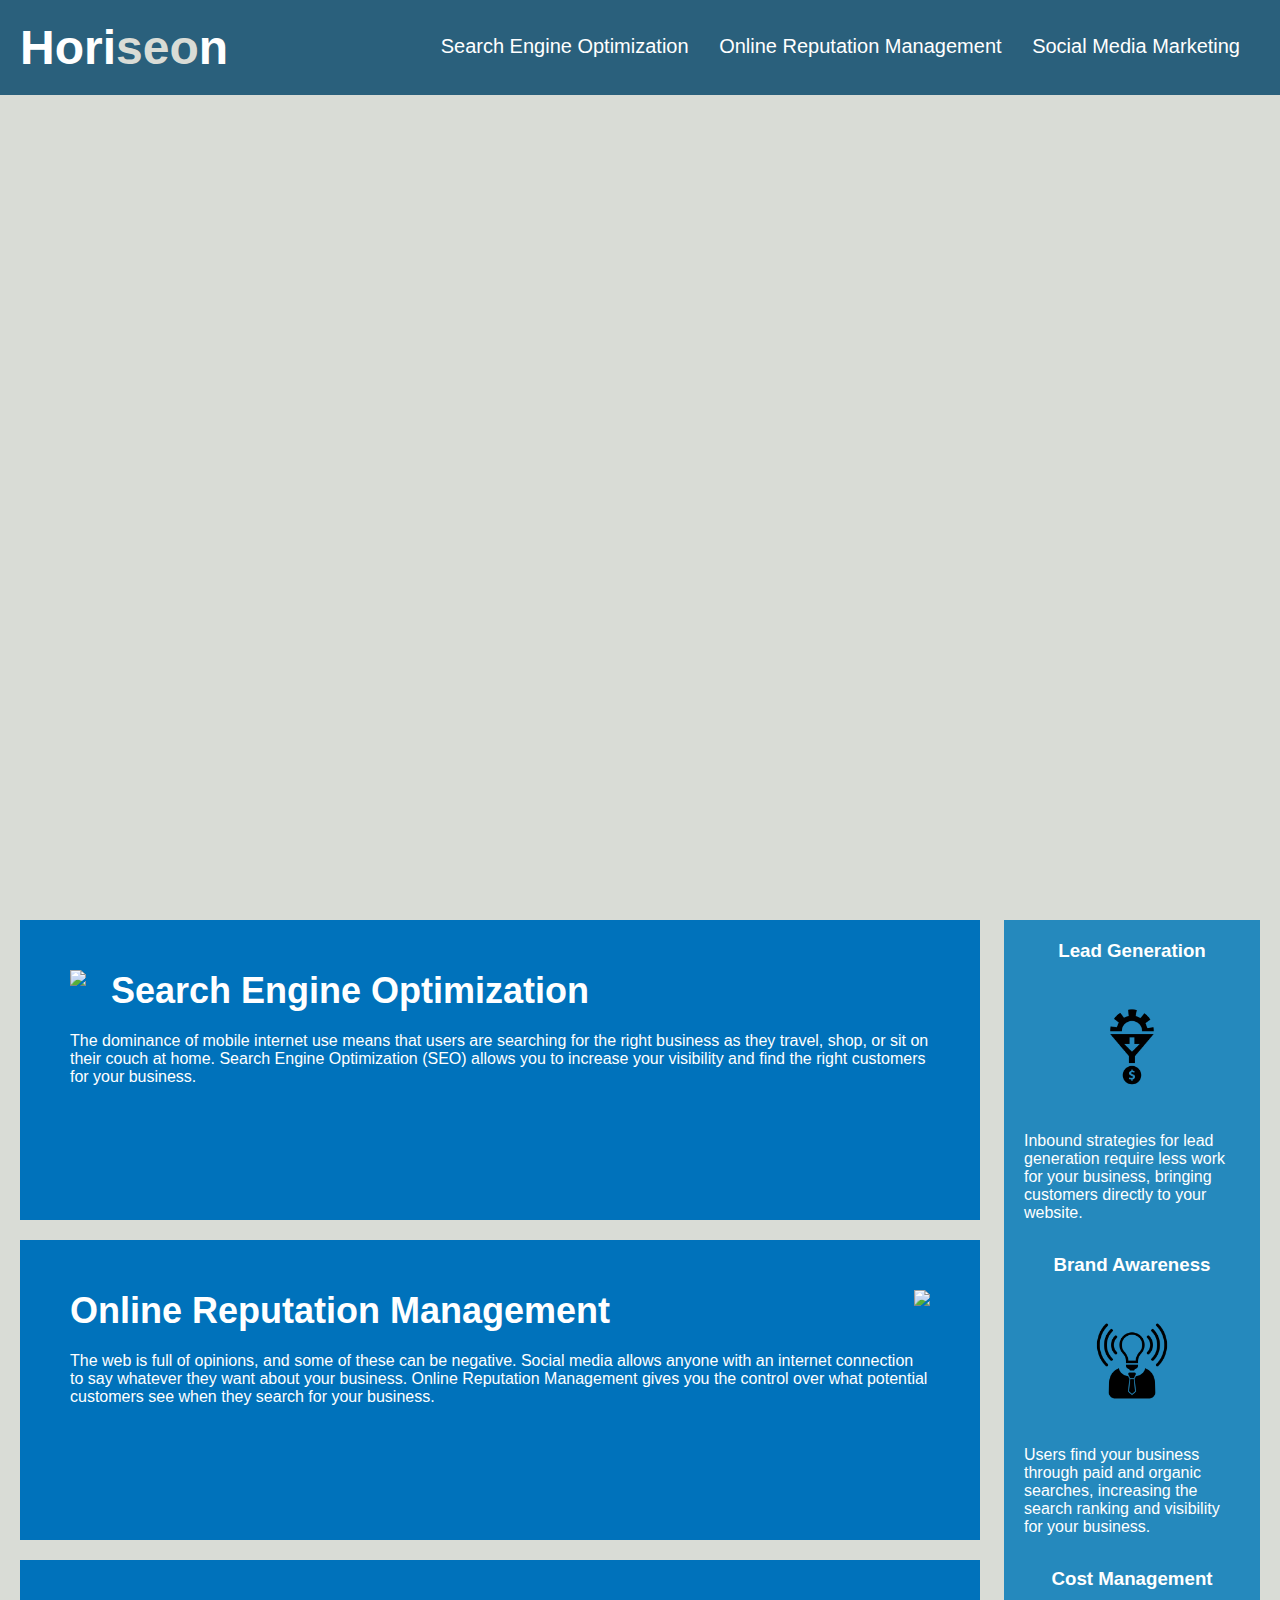
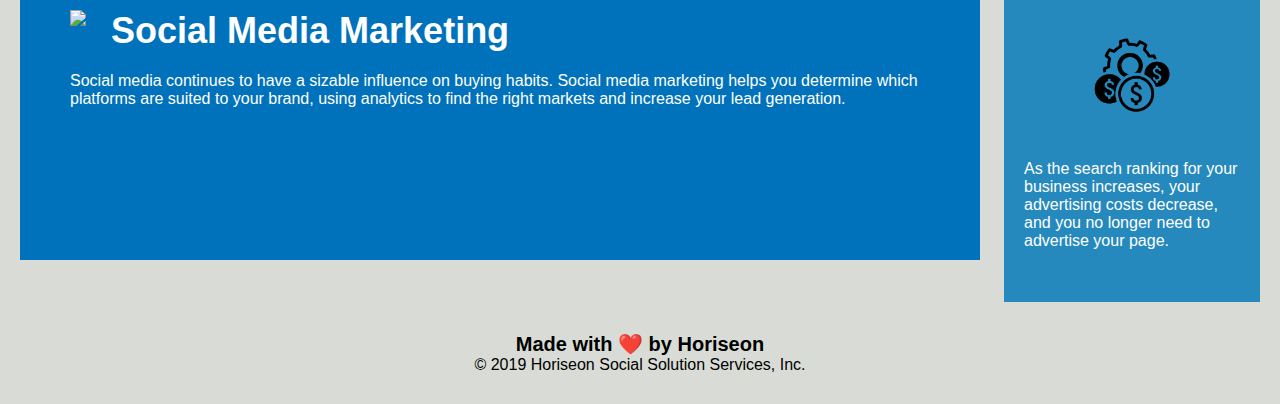
==== Develop/index.html @ 7d7eda20 "add starter code files. update semantic elements" ====
<!DOCTYPE html>
<html lang="en-us">
  <head>
    <meta charset="UTF-8" />
    <link rel="stylesheet" href="./assets/css/style.css" />
    <title>website</title>
  </head>

  <body>
    <header>
      <h1>Hori<span class="seo">seo</span>n</h1>
      <div>
        <ul>
          <li>
            <a href="#search-engine-optimization">Search Engine Optimization</a>
          </li>
          <li>
            <a href="#online-reputation-management"
              >Online Reputation Management</a
            >
          </li>
          <li>
            <a href="#social-media-marketing">Social Media Marketing</a>
          </li>
        </ul>
      </div>
    </header>
    <div class="hero"></div>
    <div class="content">
      <div id="search-engine-optimization" class="search-engine-optimization">
        <img
          src="./assets/images/search-engine-optimization.jpg"
          class="float-left"
        />
        <h2>Search Engine Optimization</h2>
        <p>
          The dominance of mobile internet use means that users are searching
          for the right business as they travel, shop, or sit on their couch at
          home. Search Engine Optimization (SEO) allows you to increase your
          visibility and find the right customers for your business.
        </p>
      </div>
      <div
        id="online-reputation-management"
        class="online-reputation-management"
      >
        <img
          src="./assets/images/online-reputation-management.jpg"
          class="float-right"
        />
        <h2>Online Reputation Management</h2>
        <p>
          The web is full of opinions, and some of these can be negative. Social
          media allows anyone with an internet connection to say whatever they
          want about your business. Online Reputation Management gives you the
          control over what potential customers see when they search for your
          business.
        </p>
      </div>
      <div id="social-media-marketing" class="social-media-marketing">
        <img
          src="./assets/images/social-media-marketing.jpg"
          class="float-left"
        />
        <h2>Social Media Marketing</h2>
        <p>
          Social media continues to have a sizable influence on buying habits.
          Social media marketing helps you determine which platforms are suited
          to your brand, using analytics to find the right markets and increase
          your lead generation.
        </p>
      </div>
    </div>
    <div class="benefits">
      <div class="benefit-lead">
        <h3>Lead Generation</h3>
        <img src="./assets/images/lead-generation.png" />
        <p>
          Inbound strategies for lead generation require less work for your
          business, bringing customers directly to your website.
        </p>
      </div>
      <div class="benefit-brand">
        <h3>Brand Awareness</h3>
        <img src="./assets/images/brand-awareness.png" />
        <p>
          Users find your business through paid and organic searches, increasing
          the search ranking and visibility for your business.
        </p>
      </div>
      <div class="benefit-cost">
        <h3>Cost Management</h3>
        <img src="./assets/images/cost-management.png" />
        <p>
          As the search ranking for your business increases, your advertising
          costs decrease, and you no longer need to advertise your page.
        </p>
      </div>
    </div>
    <footer>
      <h2>Made with ❤️️ by Horiseon</h2>
      <p>&copy; 2019 Horiseon Social Solution Services, Inc.</p>
    </footer>
  </body>
</html>
---- Develop/assets/css/style.css ----
* {
  box-sizing: border-box;
  padding: 0;
  margin: 0;
}

body {
  background-color: #d9dcd6;
}

header {
  padding: 20px;
  font-family: "Trebuchet MS", "Lucida Sans Unicode", "Lucida Grande",
    "Lucida Sans", Arial, sans-serif;
  background-color: #2a607c;
  color: #ffffff;
}

header h1 {
  display: inline-block;
  font-size: 48px;
}

header h1 .seo {
  color: #d9dcd6;
}

header div {
  padding-top: 15px;
  margin-right: 20px;
  float: right;
  font-family: "Gill Sans", "Gill Sans MT", Calibri, "Trebuchet MS", sans-serif;
  font-size: 20px;
}

header div ul {
  list-style-type: none;
}

header div ul li {
  display: inline-block;
  margin-left: 25px;
}

a {
  color: #ffffff;
  text-decoration: none;
}

p {
  font-size: 16px;
}

.hero {
  height: 800px;
  width: 100%;
  margin-bottom: 25px;
  background-image: url("../images/digital-marketing-meeting.jpg");
  background-size: cover;
  background-position: center;
}

.float-left {
  float: left;
  margin-right: 25px;
}

.float-right {
  float: right;
  margin-left: 25px;
}

.content {
  width: 75%;
  display: inline-block;
  margin-left: 20px;
}

.benefits {
  margin-right: 20px;
  padding: 20px;
  clear: both;
  float: right;
  width: 20%;
  height: 100%;
  font-family: "Gill Sans", "Gill Sans MT", Calibri, "Trebuchet MS", sans-serif;
  background-color: #2589bd;
}

.benefit-lead {
  margin-bottom: 32px;
  color: #ffffff;
}

.benefit-brand {
  margin-bottom: 32px;
  color: #ffffff;
}

.benefit-cost {
  margin-bottom: 32px;
  color: #ffffff;
}

.benefit-lead h3 {
  margin-bottom: 10px;
  text-align: center;
}

.benefit-brand h3 {
  margin-bottom: 10px;
  text-align: center;
}

.benefit-cost h3 {
  margin-bottom: 10px;
  text-align: center;
}

.benefit-lead img {
  display: block;
  margin: 10px auto;
  max-width: 150px;
}

.benefit-brand img {
  display: block;
  margin: 10px auto;
  max-width: 150px;
}

.benefit-cost img {
  display: block;
  margin: 10px auto;
  max-width: 150px;
}

.search-engine-optimization {
  margin-bottom: 20px;
  padding: 50px;
  height: 300px;
  font-family: "Gill Sans", "Gill Sans MT", Calibri, "Trebuchet MS", sans-serif;
  background-color: #0072bb;
  color: #ffffff;
}

.online-reputation-management {
  margin-bottom: 20px;
  padding: 50px;
  height: 300px;
  font-family: "Gill Sans", "Gill Sans MT", Calibri, "Trebuchet MS", sans-serif;
  background-color: #0072bb;
  color: #ffffff;
}

.social-media-marketing {
  margin-bottom: 20px;
  padding: 50px;
  height: 300px;
  font-family: "Gill Sans", "Gill Sans MT", Calibri, "Trebuchet MS", sans-serif;
  background-color: #0072bb;
  color: #ffffff;
}

.search-engine-optimization img {
  max-height: 200px;
}

.online-reputation-management img {
  max-height: 200px;
}

.social-media-marketing img {
  max-height: 200px;
}

.search-engine-optimization h2 {
  margin-bottom: 20px;
  font-size: 36px;
}

.online-reputation-management h2 {
  margin-bottom: 20px;
  font-size: 36px;
}

.social-media-marketing h2 {
  margin-bottom: 20px;
  font-size: 36px;
}

footer {
  padding: 30px;
  clear: both;
  font-family: "Trebuchet MS", "Lucida Sans Unicode", "Lucida Grande",
    "Lucida Sans", Arial, sans-serif;
  text-align: center;
}

footer h2 {
  font-size: 20px;
}
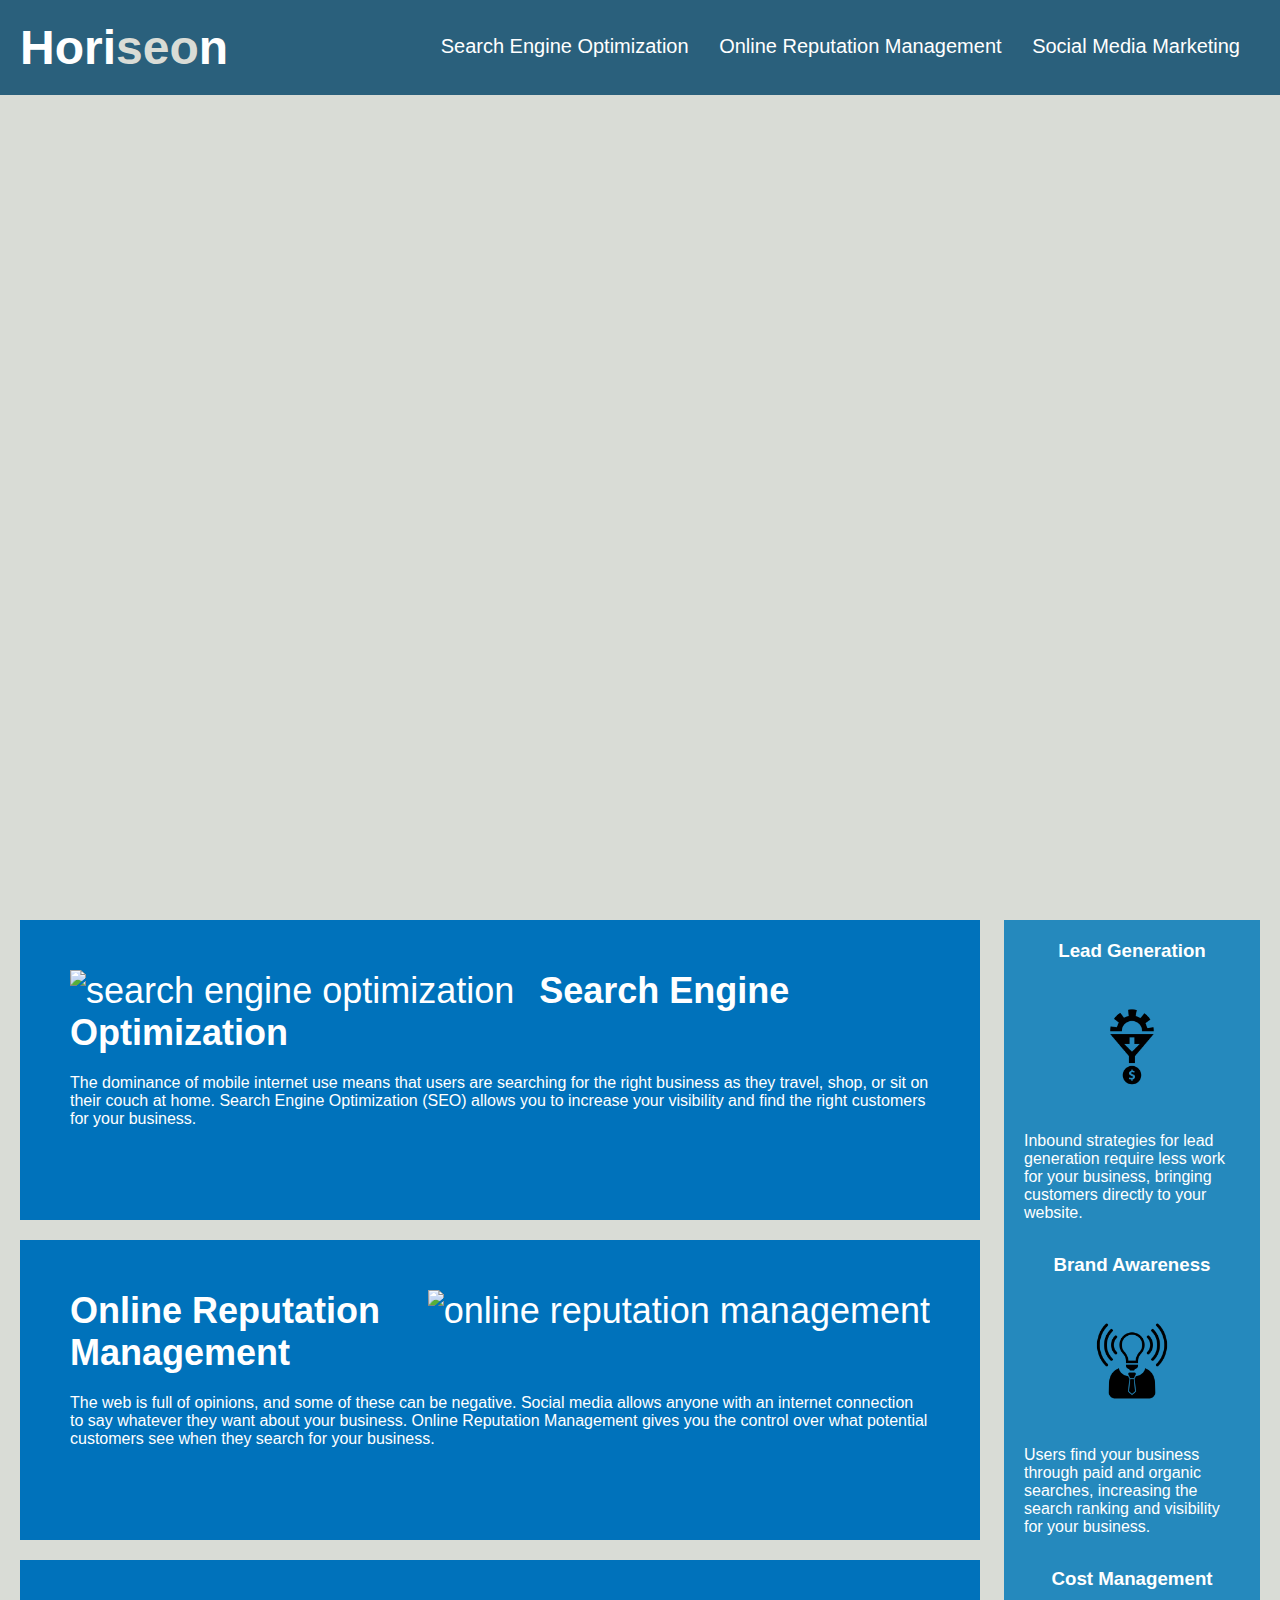
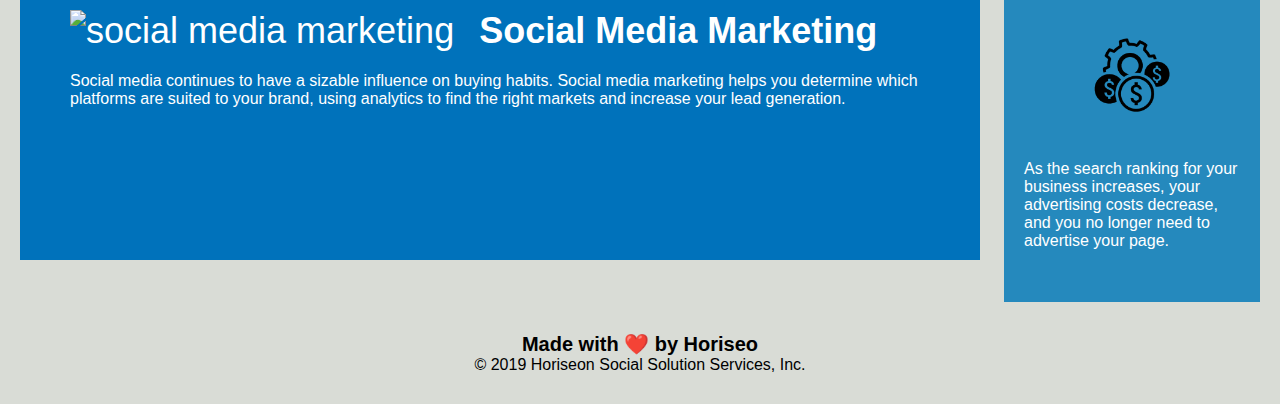
==== commit 6a3ae5b4: "updated html and css. consolidated repetitive code" ====
--- a/Develop/index.html
+++ b/Develop/index.html
@@ -3,13 +3,13 @@
   <head>
     <meta charset="UTF-8" />
     <link rel="stylesheet" href="./assets/css/style.css" />
-    <title>website</title>
+    <title>Horiseon Social Solutions Home Page</title>
   </head>
 
   <body>
     <header>
       <h1>Hori<span class="seo">seo</span>n</h1>
-      <div>
+      <nav>
         <ul>
           <li>
             <a href="#search-engine-optimization">Search Engine Optimization</a>
@@ -23,14 +23,15 @@
             <a href="#social-media-marketing">Social Media Marketing</a>
           </li>
         </ul>
-      </div>
+      </nav>
     </header>
-    <div class="hero"></div>
-    <div class="content">
-      <div id="search-engine-optimization" class="search-engine-optimization">
+    <div class="hero" alt="marketing meeting"></div>
+    <section class="content">
+      <div id="search-engine-optimization" class="services">
         <img
           src="./assets/images/search-engine-optimization.jpg"
           class="float-left"
+          alt="search engine optimization"
         />
         <h2>Search Engine Optimization</h2>
         <p>
@@ -40,13 +41,11 @@
           visibility and find the right customers for your business.
         </p>
       </div>
-      <div
-        id="online-reputation-management"
-        class="online-reputation-management"
-      >
+      <div id="online-reputation-management" class="services">
         <img
           src="./assets/images/online-reputation-management.jpg"
           class="float-right"
+          alt="online reputation management"
         />
         <h2>Online Reputation Management</h2>
         <p>
@@ -57,10 +56,11 @@
           business.
         </p>
       </div>
-      <div id="social-media-marketing" class="social-media-marketing">
+      <div id="social-media-marketing" class="services">
         <img
           src="./assets/images/social-media-marketing.jpg"
           class="float-left"
+          alt="social media marketing"
         />
         <h2>Social Media Marketing</h2>
         <p>
@@ -70,35 +70,47 @@
           your lead generation.
         </p>
       </div>
-    </div>
-    <div class="benefits">
-      <div class="benefit-lead">
+    </section>
+    <aside class="benefits">
+      <div class="benefit-examples">
         <h3>Lead Generation</h3>
-        <img src="./assets/images/lead-generation.png" />
+        <img
+          class="benefit-graphics"
+          src="./assets/images/lead-generation.png"
+          alt="lead generation"
+        />
         <p>
           Inbound strategies for lead generation require less work for your
           business, bringing customers directly to your website.
         </p>
       </div>
-      <div class="benefit-brand">
+      <div class="benefit-examples">
         <h3>Brand Awareness</h3>
-        <img src="./assets/images/brand-awareness.png" />
+        <img
+          class="benefit-graphics"
+          src="./assets/images/brand-awareness.png"
+          alt="brand awareness"
+        />
         <p>
           Users find your business through paid and organic searches, increasing
           the search ranking and visibility for your business.
         </p>
       </div>
-      <div class="benefit-cost">
+      <div class="benefit-examples">
         <h3>Cost Management</h3>
-        <img src="./assets/images/cost-management.png" />
+        <img
+          class="benefit-graphics"
+          src="./assets/images/cost-management.png"
+          alt="cost management"
+        />
         <p>
           As the search ranking for your business increases, your advertising
           costs decrease, and you no longer need to advertise your page.
         </p>
       </div>
-    </div>
+    </aside>
     <footer>
-      <h2>Made with ❤️️ by Horiseon</h2>
+      <p><span class="developer">Made with ❤️️ by Horiseo</span></p>
       <p>&copy; 2019 Horiseon Social Solution Services, Inc.</p>
     </footer>
   </body>
--- a/Develop/assets/css/style.css
+++ b/Develop/assets/css/style.css
@@ -16,16 +16,21 @@
   color: #ffffff;
 }
 
-header h1 {
+h1 {
   display: inline-block;
   font-size: 48px;
 }
 
-header h1 .seo {
+.seo {
   color: #d9dcd6;
 }
 
-header div {
+h2 {
+  margin-bottom: 20px;
+  font-size: 36px;
+}
+
+nav {
   padding-top: 15px;
   margin-right: 20px;
   float: right;
@@ -33,11 +38,11 @@
   font-size: 20px;
 }
 
-header div ul {
+ul {
   list-style-type: none;
 }
 
-header div ul li {
+li {
   display: inline-block;
   margin-left: 25px;
 }
@@ -51,6 +56,14 @@
   font-size: 16px;
 }
 
+footer {
+  padding: 30px;
+  clear: both;
+  font-family: "Trebuchet MS", "Lucida Sans Unicode", "Lucida Grande",
+    "Lucida Sans", Arial, sans-serif;
+  text-align: center;
+  font-size: 20px;
+}
 .hero {
   height: 800px;
   width: 100%;
@@ -63,11 +76,13 @@
 .float-left {
   float: left;
   margin-right: 25px;
+  max-height: 200px;
 }
 
 .float-right {
   float: right;
   margin-left: 25px;
+  max-height: 200px;
 }
 
 .content {
@@ -87,116 +102,33 @@
   background-color: #2589bd;
 }
 
-.benefit-lead {
+.benefit-examples {
   margin-bottom: 32px;
   color: #ffffff;
 }
 
-.benefit-brand {
-  margin-bottom: 32px;
-  color: #ffffff;
-}
-
-.benefit-cost {
-  margin-bottom: 32px;
-  color: #ffffff;
-}
-
-.benefit-lead h3 {
+h3 {
   margin-bottom: 10px;
   text-align: center;
 }
 
-.benefit-brand h3 {
-  margin-bottom: 10px;
-  text-align: center;
-}
-
-.benefit-cost h3 {
-  margin-bottom: 10px;
-  text-align: center;
-}
-
-.benefit-lead img {
+.benefit-graphics {
   display: block;
   margin: 10px auto;
   max-width: 150px;
 }
 
-.benefit-brand img {
-  display: block;
-  margin: 10px auto;
-  max-width: 150px;
-}
-
-.benefit-cost img {
-  display: block;
-  margin: 10px auto;
-  max-width: 150px;
-}
-
-.search-engine-optimization {
+.services {
   margin-bottom: 20px;
   padding: 50px;
   height: 300px;
   font-family: "Gill Sans", "Gill Sans MT", Calibri, "Trebuchet MS", sans-serif;
   background-color: #0072bb;
   color: #ffffff;
-}
-
-.online-reputation-management {
-  margin-bottom: 20px;
-  padding: 50px;
-  height: 300px;
-  font-family: "Gill Sans", "Gill Sans MT", Calibri, "Trebuchet MS", sans-serif;
-  background-color: #0072bb;
-  color: #ffffff;
-}
-
-.social-media-marketing {
-  margin-bottom: 20px;
-  padding: 50px;
-  height: 300px;
-  font-family: "Gill Sans", "Gill Sans MT", Calibri, "Trebuchet MS", sans-serif;
-  background-color: #0072bb;
-  color: #ffffff;
-}
-
-.search-engine-optimization img {
-  max-height: 200px;
-}
-
-.online-reputation-management img {
-  max-height: 200px;
-}
-
-.social-media-marketing img {
-  max-height: 200px;
-}
-
-.search-engine-optimization h2 {
-  margin-bottom: 20px;
   font-size: 36px;
 }
 
-.online-reputation-management h2 {
-  margin-bottom: 20px;
-  font-size: 36px;
-}
-
-.social-media-marketing h2 {
-  margin-bottom: 20px;
-  font-size: 36px;
-}
-
-footer {
-  padding: 30px;
-  clear: both;
-  font-family: "Trebuchet MS", "Lucida Sans Unicode", "Lucida Grande",
-    "Lucida Sans", Arial, sans-serif;
-  text-align: center;
-}
-
-footer h2 {
+.developer {
+  font-weight: bolder;
   font-size: 20px;
 }
